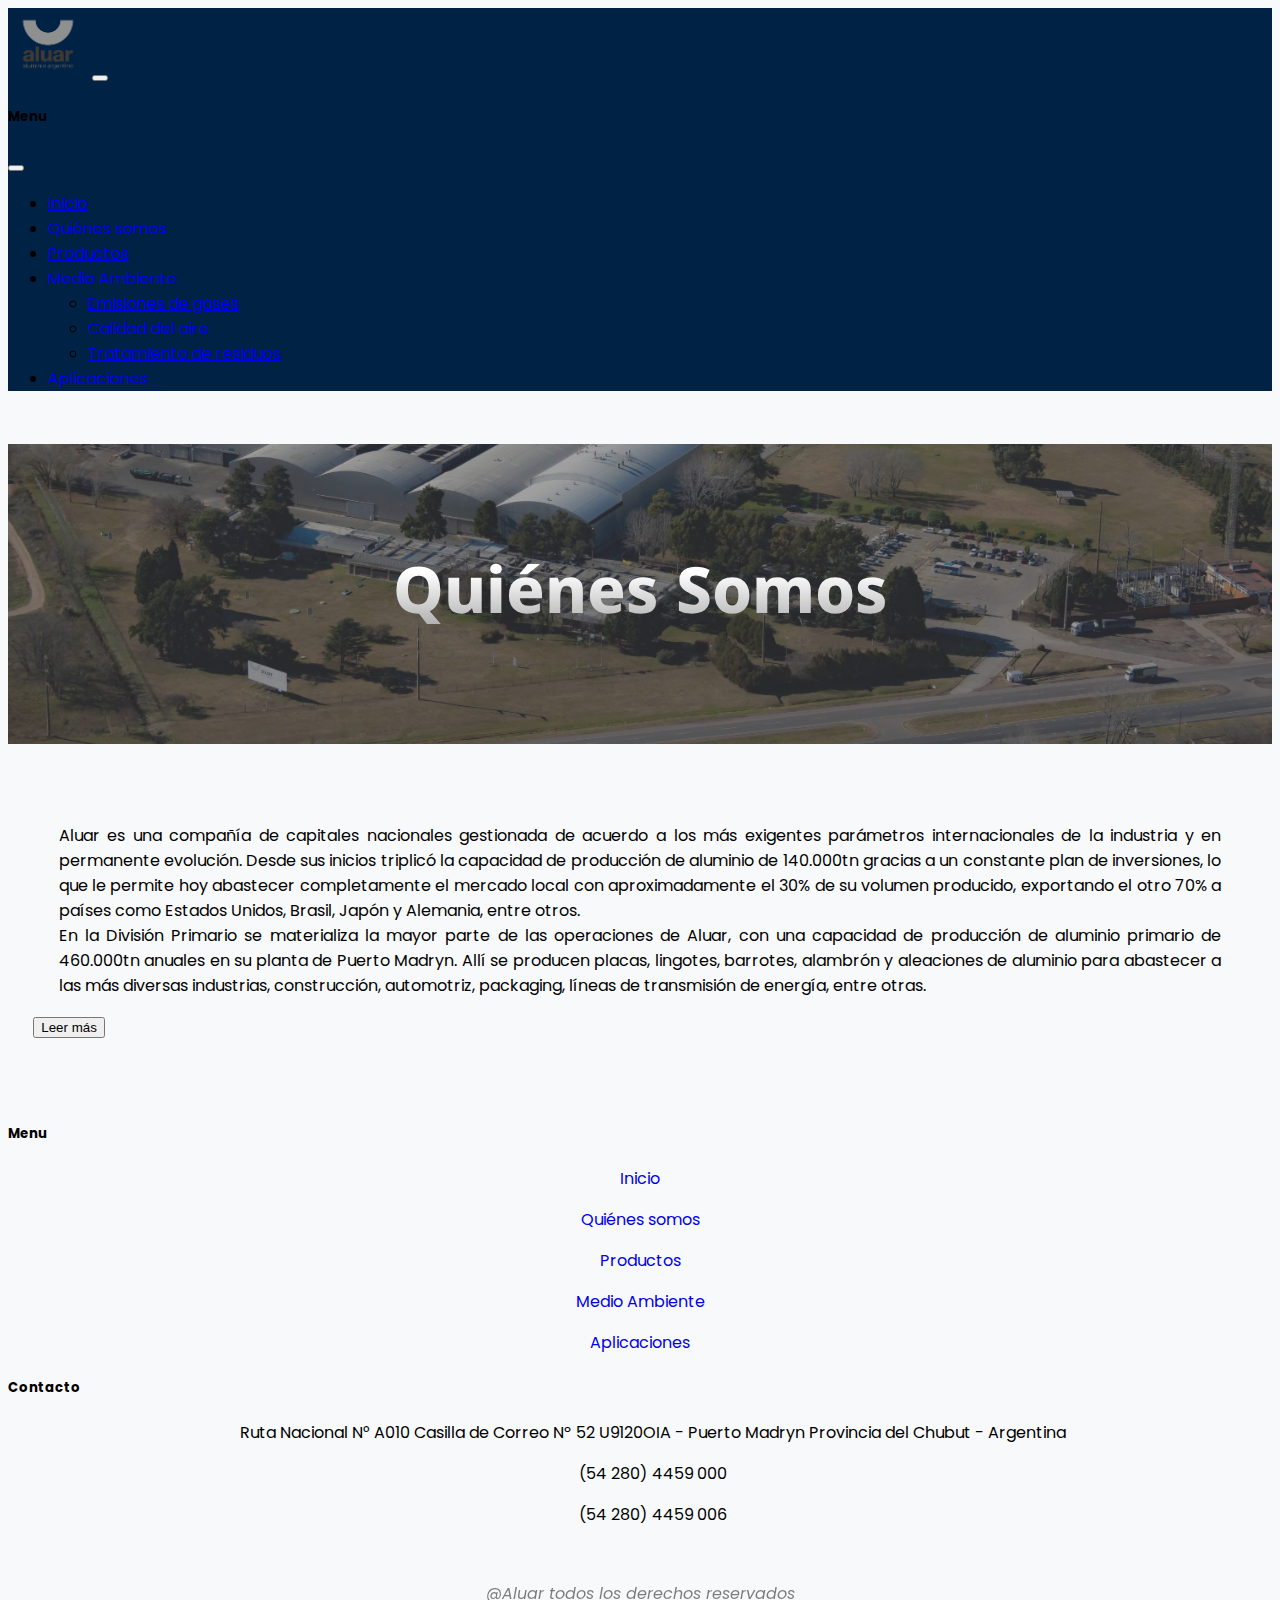
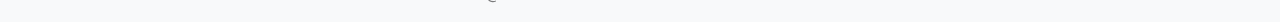
==== pages/QuienesSomos.html @ b26ac6ee "Primer commit del proyecto final" ====
<!DOCTYPE html>
<html lang="en">

<head>
    <meta charset="UTF-8">
    <meta name="viewport" content="width=device-width, initial-scale=1.0">


    <!-- CSS Boostrap via CDN-->
    <link href="https://cdn.jsdelivr.net/npm/bootstrap@5.3.2/dist/css/bootstrap.min.css" rel="stylesheet"
        integrity="sha384-T3c6CoIi6uLrA9TneNEoa7RxnatzjcDSCmG1MXxSR1GAsXEV/Dwwykc2MPK8M2HN" crossorigin="anonymous">

    <!-- Animate Scroll-->
    <link href="https://unpkg.com/aos@2.3.1/dist/aos.css" rel="stylesheet">

    <!-- font-awesome CSS -->
    <link rel="stylesheet" href="https://cdnjs.cloudflare.com/ajax/libs/font-awesome/6.5.1/css/all.min.css"
        integrity="sha512-DTOQO9RWCH3ppGqcWaEA1BIZOC6xxalwEsw9c2QQeAIftl+Vegovlnee1c9QX4TctnWMn13TZye+giMm8e2LwA=="
        crossorigin="anonymous" referrerpolicy="no-referrer" />

    <!-- CSS -->
    <link rel="stylesheet" href="../css/styles.css">

    <!-- Titulo de la pestaña -->
    <title>Quiénes Somos | Aluar</title>
    <!-- Icono de la pestaña -->
    <link rel="shortcut icon" href="../img/aluar-logo-mini.png">
</head>

<body>

    <header>
        <!-- Menu Boostrap-->
        <nav class="navbar navbar-expand-sm bg-body-tertiary" data-bs-theme="light">
            <div class="container-fluid">
                <a class="navbar-brand" href="../index.html">
                    <img src="../img/aluar-logo.png" alt="Empresa Aluar - Logo" width="80">
                </a>
                <button class="navbar-toggler" type="button" data-bs-toggle="offcanvas"
                    data-bs-target="#offcanvasNavbar" aria-controls="offcanvasNavbar" aria-label="Toggle navigation">
                    <span class="navbar-toggler-icon"></span>
                </button>
                <div class="offcanvas offcanvas-end" tabindex="-1" id="offcanvasNavbar"
                    aria-labelledby="offcanvasNavbarLabel">
                    <div class="offcanvas-header">
                        <h5 class="offcanvas-title" id="offcanvasNavbarLabel">Menu</h5>
                        <button type="button" class="btn-close" data-bs-dismiss="offcanvas" aria-label="Close"></button>
                    </div>
                    <div class="offcanvas-body">
                        <ul class="navbar-nav justify-content-end flex-grow-1 pe-3">
                            <li class="nav-item">
                                <a class="nav-link active" aria-current="page" href="../index.html">Inicio</a>
                            </li>
                            <li class="nav-item">
                                <a class="nav-link active" aria-current="page" href="#Quienes_somos">Quiénes somos</a>
                            </li>
                            <li class="nav-item">
                                <a class="nav-link active" aria-current="page" href="#Productos">Productos</a>
                            </li>
                            <li class="nav-item dropdown">
                                <a class="nav-link dropdown-toggle" href="#Medio_ambiente" role="button"
                                    data-bs-toggle="dropdown" aria-expanded="false">
                                    Medio Ambiente
                                </a>
                                <ul class="dropdown-menu">
                                    <li><a class="dropdown-item" href="#Emisiones">Emisiones de gases</a></li>
                                    <li><a class="dropdown-item" href="#Monitoreo_aire">Calidad del aire</a></li>
                                    <li><a class="dropdown-item" href="#Tratamiento_residuos">Tratamiento de
                                            residuos</a></li>
                                </ul>
                            </li>
                            <li class="nav-item">
                                <a class="nav-link active" aria-current="page" href="#Aplicaciones">Aplicaciones</a>
                            </li>
                        </ul>

                    </div>
                </div>
            </div>
        </nav>
    </header>

    <main>

        <section class="Quienes_somos">
            <div class="bloque parallax img_quienes_somos">
                <h2>Quiénes Somos</h2>
            </div>
            <div class="text-container">
                <p>Aluar es una compañía de capitales nacionales gestionada de acuerdo a los más exigentes parámetros
                    internacionales de la industria y en permanente evolución. Desde sus inicios triplicó la capacidad de
                    producción de aluminio de 140.000tn gracias a un constante plan de inversiones, lo que le permite hoy
                    abastecer completamente el mercado local con aproximadamente el 30% de su volumen producido, exportando
                    el otro 70% a países como Estados Unidos, Brasil, Japón y Alemania, entre otros.
                    <br>
                    En la División Primario se materializa la mayor parte de las operaciones de Aluar, con una capacidad de
                    producción de aluminio primario de 460.000tn anuales en su planta de Puerto Madryn. Allí se producen
                    placas,
                    lingotes, barrotes, alambrón y aleaciones de aluminio para abastecer a las más diversas industrias,
                    construcción, automotriz, packaging, líneas de transmisión de energía, entre otras.
                    <br>
                </p>
                <span class="hide" id="hideText">
                    <p>
                        La División Elaborados representa el siguiente eslabón en la cadena productiva, que posibilita
                        que el
                        aluminio puro sea transformado en extruidos y en laminados que proveen a un gran número de
                        industrias,
                        desde
                        las fachadas de edificios hasta los packagings de alimentos comestibles. Estos productos con
                        alto valor
                        agregado son fabricados en la planta situada en la localidad de Abasto, provincia de Buenos
                        Aires, que
                        cuenta con una capacidad de producción de 35.000 toneladas anuales.
                        <br>
                        A lo largo de sus 40 años de vida, Aluar mantuvo firme su visión e identidad histórica,
                        expandiendo sus
                        actividades hasta lograr un elevado grado de integración vertical en la cadena de producción y
                        comercialización del aluminio, tanto aguas abajo con la producción de extruidos y laminados como
                        aguas
                        arriba en la producción y transporte de energía eléctrica, mediante la adquisición de la
                        concesión sobre
                        Hidroeléctrica Futaleufú – generadora de energía eléctrica - y con la participación en la
                        transportadora
                        de
                        energía eléctrica en alta tensión Transpa S.A.
                        <br>
                        La Empresa continuó diversificando sus actividades productivas y comerciales y en el año 2002
                        adquirió
                        INFA
                        S.A. una empresa especializada en la ejecución de soluciones integrales para proyectos de
                        ingeniería,
                        fabricación, construcción, montajes y servicios industriales.
                    </p>
                </span>
                <div class="d-grid col-3 mx-auto">
                    <button id="btnHideText" type="button" class="btn btn-outline-primary">Leer más</button>
                </div>
            </div>

        </section>
    
    </main>

    <!-- Footer - Parte del cuerpo del html -->
    <footer class="bg-dark text-white pt-3 pb-1">
        <div class="container text-center text-md-left">
            <div class="row text-center text-md-left">
                <div class="col-md-6">
                    <h5 class="mb-4 font-weight-bold text-primary">Menu</h5>
                    <p>
                        <a href="../index.html" class="text-white">Inicio</a>
                    </p>
                    <p>
                        <a href="#Quienes_somos" class="text-white">Quiénes somos</a>
                    </p>
                    <p>
                        <a href="#Productos" class="text-white">Productos</a>
                    </p>
                    <p>
                        <a href="#Medio_ambiente" class="text-white">Medio Ambiente</a>
                    </p>
                    <p>
                        <a href="#Aplicaciones" class="text-white">Aplicaciones</a>
                    </p>
                </div>
                <div class="col-md-6">
                    <h5 class="mb-4 font-weight-bold text-primary">Contacto</h5>
                    <p>
                        <i class="fas fa-home mr-3"></i>Ruta Nacional N° A010
                        Casilla de Correo Nº 52
                        U9120OIA - Puerto Madryn
                        Provincia del Chubut - Argentina
                    </p>
                    <p>
                        <i class="fas fa-phone mr-3"></i>(54 280) 4459 000
                    </p>
                    <p>
                        <i class="fas fa-print mr-3"></i>(54 280) 4459 006
                    </p>
                </div>
            </div>
        </div>
        <div>
            <p>@Aluar todos los derechos reservados</p>
        </div>
    </footer>

    <!-- JS de Boostrap via CDN -->
    <script src="https://cdn.jsdelivr.net/npm/bootstrap@5.3.2/dist/js/bootstrap.bundle.min.js"
        integrity="sha384-C6RzsynM9kWDrMNeT87bh95OGNyZPhcTNXj1NW7RuBCsyN/o0jlpcV8Qyq46cDfL"
        crossorigin="anonymous"></script>

    <!-- JS Materialize -->
    <script src="https://cdnjs.cloudflare.com/ajax/libs/materialize/1.0.0/js/materialize.min.js"></script>

    <!-- JS Animate Scroll -->
    <script src="https://unpkg.com/aos@2.3.1/dist/aos.js"></script>

    <!-- Inicializo los efectos de la libreria Animate Scroll-->
    <script>
        AOS.init();
    </script>

    <!-- JS para aplicar logica al boton "Leer más"-->
    <script>
        let btnHideText = document.getElementById('btnHideText');
        let hideText = document.getElementById('hideText');

        btnHideText.addEventListener('click', toggleText);

        function toggleText() {
            hideText.classList.toggle('show');

            if (hideText.classList.contains('show')) {
                btnHideText.innerHTML = 'Leer menos'
            } else {
                btnHideText.innerHTML = 'Leer más'
            }
        }
    </script>

</body>

</html>
---- css/styles.css ----
@charset "UTF-8";
/* Import de la font de google */
@import url("https://fonts.googleapis.com/css2?family=Poppins:wght@100;300;400&family=Roboto:ital,wght@1,100&display=swap");
@import url("https://fonts.googleapis.com/css2?family=Noto+Sans:wght@500;700;800&family=Poppins:wght@100;300;400&family=Roboto:ital,wght@1,100&display=swap");
head .logo-mini {
  width: 115px; }

body {
  /*Color de fondo principal*/
  background: #F8F9FA;
  font-family: 'Poppins', sans-serif; }
  body header nav {
    background-color: #002244; }
  body main #carouselExampleFade {
    /* Agrega un efecto al carrusel */
    clip-path: polygon(0 0, 100% 0, 100% 88%, 50% 100%, 0 88%); }
  body main .Quienes_somos {
    padding-bottom: 5%; }
    body main .Quienes_somos .parallax {
      height: 300px;
      background-position: 50% 50%;
      background-repeat: no-repeat;
      background-size: cover;
      background-attachment: fixed; }
    body main .Quienes_somos .img_quienes_somos {
      background-image: url("../img/Aluar_Empresa_Quienes_somos.jpeg");
      background-color: #646464;
      background-blend-mode: soft-light; }
    body main .Quienes_somos h2 {
      background: linear-gradient(0deg, #a6a6a6 0%, white 32%);
      background-clip: border-box;
      -webkit-background-clip: text;
      -webkit-text-fill-color: transparent;
      padding-top: 8%;
      padding-bottom: 0%;
      padding-left: 0%;
      padding-right: 0%;
      font-family: 'Noto Sans', sans-serif;
      text-align: center;
      font-weight: 800;
      font-size: 4rem; }
    body main .Quienes_somos .text-container {
      padding-top: 5%; }
      body main .Quienes_somos .text-container p {
        padding: 0% 4%;
        font-family: 'Poppins', sans-serif;
        text-align: justify; }
      body main .Quienes_somos .text-container div {
        padding: 0% 2%; }
  body main #Productos h2 {
    padding-top: 8%;
    padding-bottom: 3%;
    padding-left: 0%;
    padding-right: 0%;
    font-family: 'Noto Sans', sans-serif;
    text-align: center;
    font-weight: 800;
    font-size: 4rem; }
  body main #Productos .card-img-top {
    width: 100%;
    height: 100%;
    object-fit: cover; }
  body main #Medio_ambiente h2 {
    padding-top: 8%;
    padding-bottom: 3%;
    padding-left: 0%;
    padding-right: 0%;
    font-family: 'Noto Sans', sans-serif;
    text-align: center;
    font-weight: 800;
    font-size: 4rem; }
  body main #Medio_ambiente #Emisiones .parallax {
    height: 400px;
    background-position: 50% 50%;
    background-repeat: no-repeat;
    background-size: cover;
    background-attachment: fixed; }
  body main #Medio_ambiente #Emisiones .img_emisiones {
    background-image: url("../img/Gestión_de_Emisiones_de_gases_de_efecto_invernadero.jpg"); }
  body main #Medio_ambiente #Emisiones div h3 {
    padding-top: 250px;
    padding-bottom: 0;
    padding-left: 0%;
    padding-right: 0%;
    font-family: 'Noto Sans', sans-serif;
    text-align: center;
    font-weight: 800;
    font-size: 4rem;
    font-size: 3em;
    color: whitesmoke; }
  body main #Medio_ambiente #Emisiones section p {
    padding: 2% 3%;
    font-family: 'Poppins', sans-serif;
    text-align: justify; }
  body main #Medio_ambiente #Emisiones section .container {
    align-items: center;
    padding-bottom: 5%; }
    body main #Medio_ambiente #Emisiones section .container .card .card-body {
      background-color: #F8F9FA; }
  body main #Medio_ambiente #Monitoreo_aire .parallax {
    height: 400px;
    background-position: 50% 50%;
    background-repeat: no-repeat;
    background-size: cover;
    background-attachment: fixed; }
  body main #Medio_ambiente #Monitoreo_aire .img_calidad {
    background-image: url("../img/calidad_del_aire.jpeg"); }
  body main #Medio_ambiente #Monitoreo_aire div h3 {
    padding-top: 250px;
    padding-bottom: 0;
    padding-left: 0%;
    padding-right: 0%;
    font-family: 'Noto Sans', sans-serif;
    text-align: center;
    font-weight: 800;
    font-size: 4rem;
    font-size: 3em;
    color: whitesmoke; }
  body main #Medio_ambiente #Monitoreo_aire section p {
    padding: 2% 3%;
    font-family: 'Poppins', sans-serif;
    text-align: justify; }
  body main #Medio_ambiente #Tratamiento_residuos .parallax {
    height: 400px;
    background-position: 50% 50%;
    background-repeat: no-repeat;
    background-size: cover;
    background-attachment: fixed; }
  body main #Medio_ambiente #Tratamiento_residuos .img_tratamiento {
    background-image: url("../img/aluar_residuos.jpg"); }
  body main #Medio_ambiente #Tratamiento_residuos div h3 {
    padding-top: 250px;
    padding-bottom: 0;
    padding-left: 0%;
    padding-right: 0%;
    font-family: 'Noto Sans', sans-serif;
    text-align: center;
    font-weight: 800;
    font-size: 4rem;
    font-size: 3em;
    color: whitesmoke; }
  body main #Medio_ambiente #Tratamiento_residuos section p {
    padding: 2% 3%;
    font-family: 'Poppins', sans-serif;
    text-align: justify; }
  body main #Aplicaciones {
    margin-bottom: 5%;
    /* Las imagenes dentro del las card todas seran adaptativas 
               al espacio del card */ }
    body main #Aplicaciones h2 {
      padding-top: 5%;
      padding-bottom: 3%;
      padding-left: 0%;
      padding-right: 0%;
      font-family: 'Noto Sans', sans-serif;
      text-align: center;
      font-weight: 800;
      font-size: 4rem; }
    body main #Aplicaciones div img {
      width: 100%;
      height: 100%;
      object-fit: cover; }
  body footer div div div p {
    padding-top: 0;
    font-style: normal;
    opacity: 100%; }
    body footer div div div p a {
      text-decoration: none; }
    body footer div div div p i {
      padding-right: 2%; }
  body footer div p {
    padding-top: 3%;
    font-style: italic;
    text-align: center;
    opacity: 50%; }

/* Muestra u oculta el texto con el btn Leer más */
.hide {
  display: none; }

.show {
  display: block; }

/* Fin de mostrar u ocultar texto */
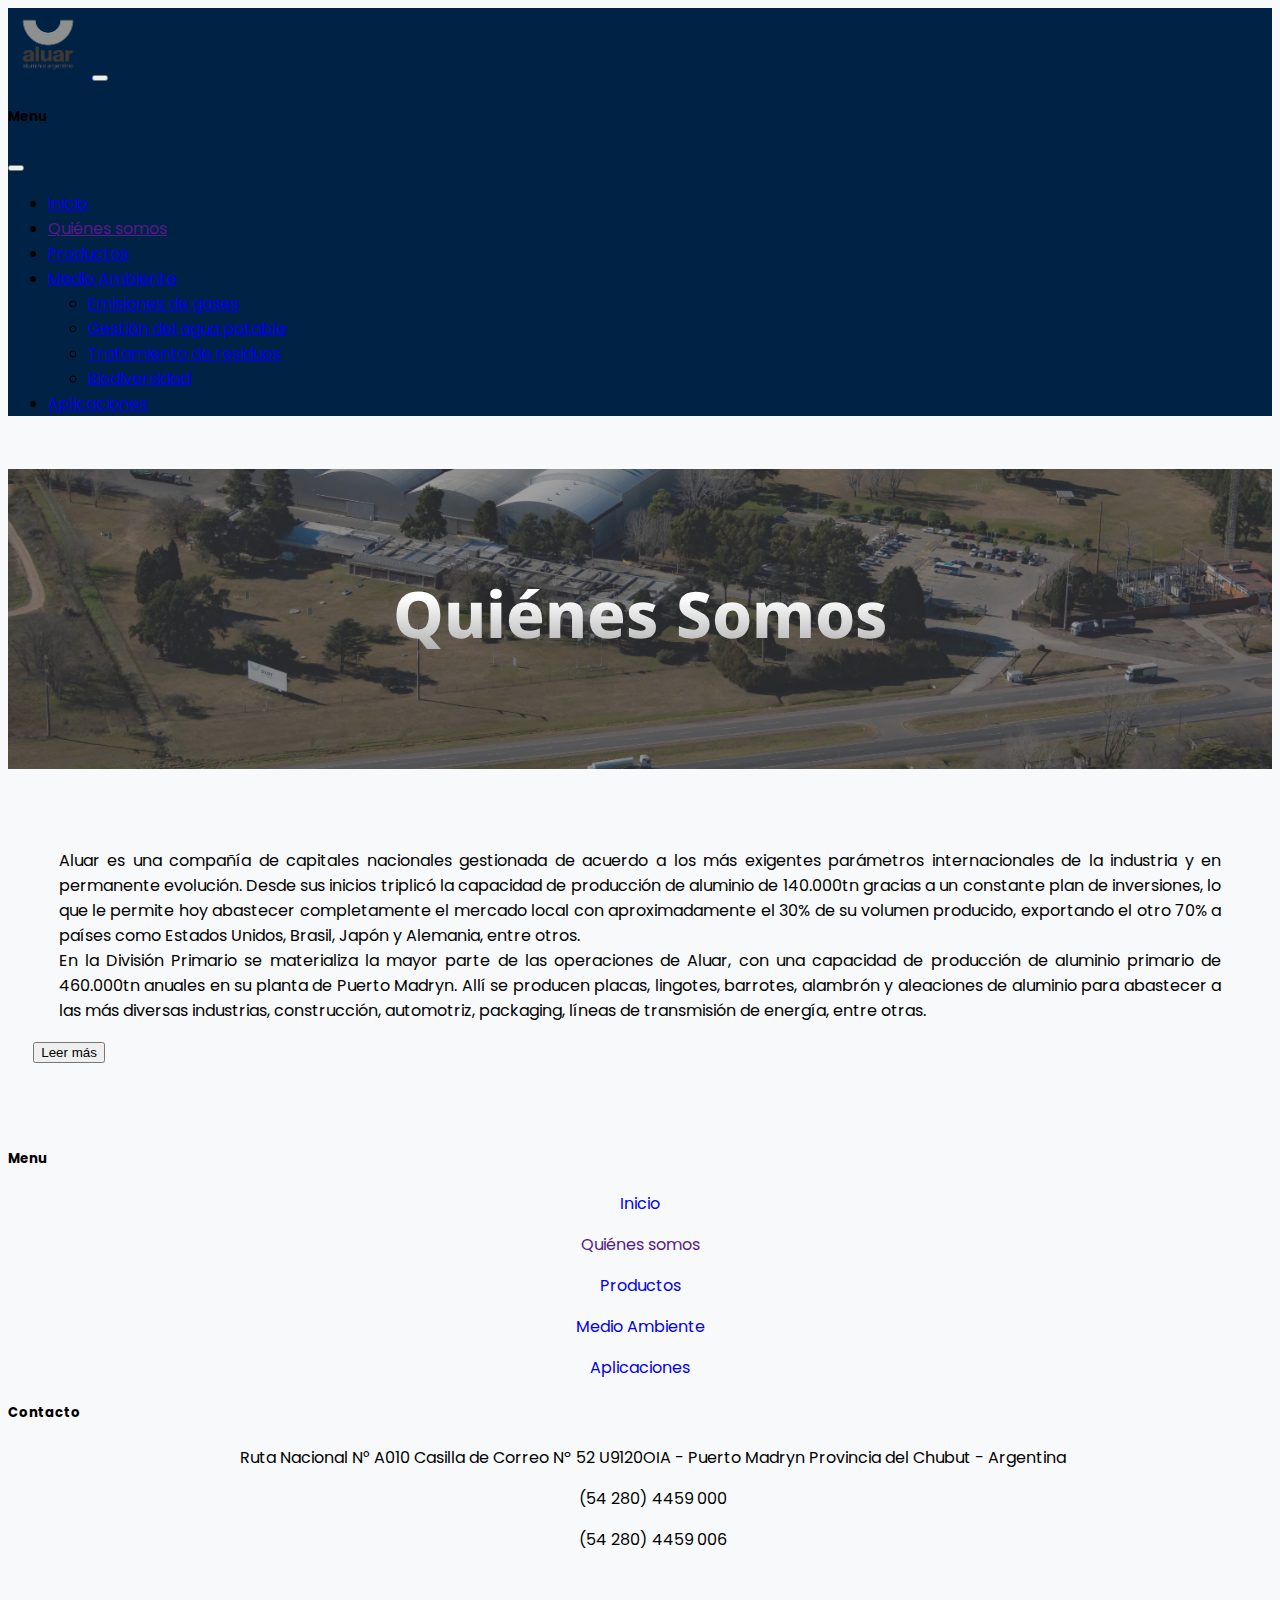
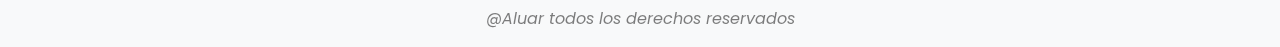
==== commit 600f2e51: "Entrega Final" ====
--- a/pages/QuienesSomos.html
+++ b/pages/QuienesSomos.html
@@ -24,7 +24,7 @@
     <!-- Titulo de la pestaña -->
     <title>Quiénes Somos | Aluar</title>
     <!-- Icono de la pestaña -->
-    <link rel="shortcut icon" href="../img/aluar-logo-mini.png">
+    <link rel="shortcut icon" href="../img/aluar_logo_mini.png">
 </head>
 
 <body>
@@ -34,7 +34,7 @@
         <nav class="navbar navbar-expand-sm bg-body-tertiary" data-bs-theme="light">
             <div class="container-fluid">
                 <a class="navbar-brand" href="../index.html">
-                    <img src="../img/aluar-logo.png" alt="Empresa Aluar - Logo" width="80">
+                    <img src="../img/aluar_logo.png" alt="Empresa Aluar - Logo" width="80">
                 </a>
                 <button class="navbar-toggler" type="button" data-bs-toggle="offcanvas"
                     data-bs-target="#offcanvasNavbar" aria-controls="offcanvasNavbar" aria-label="Toggle navigation">
@@ -52,25 +52,26 @@
                                 <a class="nav-link active" aria-current="page" href="../index.html">Inicio</a>
                             </li>
                             <li class="nav-item">
-                                <a class="nav-link active" aria-current="page" href="#Quienes_somos">Quiénes somos</a>
-                            </li>
-                            <li class="nav-item">
-                                <a class="nav-link active" aria-current="page" href="#Productos">Productos</a>
+                                <a class="nav-link active" aria-current="page" href="">Quiénes somos</a>
+                            </li>
+                            <li class="nav-item">
+                                <a class="nav-link active" aria-current="page" href="Productos.html">Productos</a>
                             </li>
                             <li class="nav-item dropdown">
-                                <a class="nav-link dropdown-toggle" href="#Medio_ambiente" role="button"
+                                <a class="nav-link dropdown-toggle" href="MedioAmbiente.html" role="button"
                                     data-bs-toggle="dropdown" aria-expanded="false">
                                     Medio Ambiente
                                 </a>
                                 <ul class="dropdown-menu">
-                                    <li><a class="dropdown-item" href="#Emisiones">Emisiones de gases</a></li>
-                                    <li><a class="dropdown-item" href="#Monitoreo_aire">Calidad del aire</a></li>
-                                    <li><a class="dropdown-item" href="#Tratamiento_residuos">Tratamiento de
+                                    <li><a class="dropdown-item" href="MedioAmbiente.html#Emisiones">Emisiones de gases</a></li>
+                                    <li><a class="dropdown-item" href="MedioAmbiente.html#Agua_potable">Gestión del agua potable</a></li>
+                                    <li><a class="dropdown-item" href="MedioAmbiente.html#Tratamiento_residuos">Tratamiento de
                                             residuos</a></li>
+                                    <li><a class="dropdown-item" href="MedioAmbiente.html#Biodiversidad">Biodiversidad</a></li>
                                 </ul>
                             </li>
                             <li class="nav-item">
-                                <a class="nav-link active" aria-current="page" href="#Aplicaciones">Aplicaciones</a>
+                                <a class="nav-link active" aria-current="page" href="Aplicaciones.html">Aplicaciones</a>
                             </li>
                         </ul>
 
@@ -152,16 +153,16 @@
                         <a href="../index.html" class="text-white">Inicio</a>
                     </p>
                     <p>
-                        <a href="#Quienes_somos" class="text-white">Quiénes somos</a>
-                    </p>
-                    <p>
-                        <a href="#Productos" class="text-white">Productos</a>
-                    </p>
-                    <p>
-                        <a href="#Medio_ambiente" class="text-white">Medio Ambiente</a>
-                    </p>
-                    <p>
-                        <a href="#Aplicaciones" class="text-white">Aplicaciones</a>
+                        <a href="" class="text-white">Quiénes somos</a>
+                    </p>
+                    <p>
+                        <a href="Productos.html" class="text-white">Productos</a>
+                    </p>
+                    <p>
+                        <a href="MedioAmbiente.html" class="text-white">Medio Ambiente</a>
+                    </p>
+                    <p>
+                        <a href="Aplicaciones.html" class="text-white">Aplicaciones</a>
                     </p>
                 </div>
                 <div class="col-md-6">
--- a/css/styles.css
+++ b/css/styles.css
@@ -11,9 +11,11 @@
   font-family: 'Poppins', sans-serif; }
   body header nav {
     background-color: #002244; }
-  body main #carouselExampleFade {
-    /* Agrega un efecto al carrusel */
-    clip-path: polygon(0 0, 100% 0, 100% 88%, 50% 100%, 0 88%); }
+  body main #Home {
+    padding-bottom: 5%; }
+    body main #Home #carouselExampleFade {
+      /* Agrega un efecto al carrusel */
+      clip-path: polygon(0 0, 100% 0, 100% 88%, 50% 100%, 0 88%); }
   body main .Quienes_somos {
     padding-bottom: 5%; }
     body main .Quienes_somos .parallax {
@@ -27,10 +29,6 @@
       background-color: #646464;
       background-blend-mode: soft-light; }
     body main .Quienes_somos h2 {
-      background: linear-gradient(0deg, #a6a6a6 0%, white 32%);
-      background-clip: border-box;
-      -webkit-background-clip: text;
-      -webkit-text-fill-color: transparent;
       padding-top: 8%;
       padding-bottom: 0%;
       padding-left: 0%;
@@ -38,7 +36,11 @@
       font-family: 'Noto Sans', sans-serif;
       text-align: center;
       font-weight: 800;
-      font-size: 4rem; }
+      font-size: 4rem;
+      background: linear-gradient(0deg, #a6a6a6 0%, white 32%);
+      background-clip: border-box;
+      -webkit-background-clip: text;
+      -webkit-text-fill-color: transparent; }
     body main .Quienes_somos .text-container {
       padding-top: 5%; }
       body main .Quienes_somos .text-container p {
@@ -47,6 +49,18 @@
         text-align: justify; }
       body main .Quienes_somos .text-container div {
         padding: 0% 2%; }
+  body main #Productos .contenedor {
+    padding-bottom: 5%; }
+  body main #Productos .parallax {
+    height: 300px;
+    background-position: 50% 50%;
+    background-repeat: no-repeat;
+    background-size: cover;
+    background-attachment: fixed; }
+  body main #Productos .img_productos {
+    background-image: url("../img/aluar_productos.jpeg");
+    background-color: #646464;
+    background-blend-mode: soft-light; }
   body main #Productos h2 {
     padding-top: 8%;
     padding-bottom: 3%;
@@ -55,11 +69,27 @@
     font-family: 'Noto Sans', sans-serif;
     text-align: center;
     font-weight: 800;
-    font-size: 4rem; }
+    font-size: 4rem;
+    background: linear-gradient(0deg, #a6a6a6 0%, white 32%);
+    background-clip: border-box;
+    -webkit-background-clip: text;
+    -webkit-text-fill-color: transparent; }
+  body main #Productos .text-container {
+    padding-top: 5%;
+    padding-bottom: 2%; }
+    body main #Productos .text-container p {
+      padding: 0% 4%;
+      font-family: 'Poppins', sans-serif;
+      text-align: justify;
+      text-align: center; }
+  body main #Productos .col {
+    padding-top: 3%; }
   body main #Productos .card-img-top {
     width: 100%;
-    height: 100%;
+    height: 300px;
     object-fit: cover; }
+  body main #Productos .card-title {
+    text-align: center; }
   body main #Medio_ambiente h2 {
     padding-top: 8%;
     padding-bottom: 3%;
@@ -68,7 +98,11 @@
     font-family: 'Noto Sans', sans-serif;
     text-align: center;
     font-weight: 800;
-    font-size: 4rem; }
+    font-size: 4rem;
+    background: linear-gradient(0deg, #a6a6a6 0%, white 32%);
+    background-clip: border-box;
+    -webkit-background-clip: text;
+    -webkit-text-fill-color: transparent; }
   body main #Medio_ambiente #Emisiones .parallax {
     height: 400px;
     background-position: 50% 50%;
@@ -76,18 +110,22 @@
     background-size: cover;
     background-attachment: fixed; }
   body main #Medio_ambiente #Emisiones .img_emisiones {
-    background-image: url("../img/Gestión_de_Emisiones_de_gases_de_efecto_invernadero.jpg"); }
+    background-image: url("../img/Gestión_de_Emisiones_de_gases_de_efecto_invernadero.jpg");
+    background-color: #646464;
+    background-blend-mode: soft-light; }
   body main #Medio_ambiente #Emisiones div h3 {
-    padding-top: 250px;
-    padding-bottom: 0;
-    padding-left: 0%;
-    padding-right: 0%;
-    font-family: 'Noto Sans', sans-serif;
-    text-align: center;
-    font-weight: 800;
-    font-size: 4rem;
-    font-size: 3em;
-    color: whitesmoke; }
+    padding-top: 8%;
+    padding-bottom: 0;
+    padding-left: 0%;
+    padding-right: 0%;
+    font-family: 'Noto Sans', sans-serif;
+    text-align: center;
+    font-weight: 800;
+    font-size: 4rem;
+    background: linear-gradient(0deg, #a6a6a6 0%, white 32%);
+    background-clip: border-box;
+    -webkit-background-clip: text;
+    -webkit-text-fill-color: transparent; }
   body main #Medio_ambiente #Emisiones section p {
     padding: 2% 3%;
     font-family: 'Poppins', sans-serif;
@@ -97,26 +135,30 @@
     padding-bottom: 5%; }
     body main #Medio_ambiente #Emisiones section .container .card .card-body {
       background-color: #F8F9FA; }
-  body main #Medio_ambiente #Monitoreo_aire .parallax {
-    height: 400px;
-    background-position: 50% 50%;
-    background-repeat: no-repeat;
-    background-size: cover;
-    background-attachment: fixed; }
-  body main #Medio_ambiente #Monitoreo_aire .img_calidad {
-    background-image: url("../img/calidad_del_aire.jpeg"); }
-  body main #Medio_ambiente #Monitoreo_aire div h3 {
-    padding-top: 250px;
-    padding-bottom: 0;
-    padding-left: 0%;
-    padding-right: 0%;
-    font-family: 'Noto Sans', sans-serif;
-    text-align: center;
-    font-weight: 800;
-    font-size: 4rem;
-    font-size: 3em;
-    color: whitesmoke; }
-  body main #Medio_ambiente #Monitoreo_aire section p {
+  body main #Medio_ambiente #Agua_potable .parallax {
+    height: 400px;
+    background-position: 50% 50%;
+    background-repeat: no-repeat;
+    background-size: cover;
+    background-attachment: fixed; }
+  body main #Medio_ambiente #Agua_potable .img_agua {
+    background-image: url("../img/ingreso_a_planta.jpg");
+    background-color: #646464;
+    background-blend-mode: soft-light; }
+  body main #Medio_ambiente #Agua_potable div h3 {
+    padding-top: 8%;
+    padding-bottom: 0;
+    padding-left: 0%;
+    padding-right: 0%;
+    font-family: 'Noto Sans', sans-serif;
+    text-align: center;
+    font-weight: 800;
+    font-size: 4rem;
+    background: linear-gradient(0deg, #a6a6a6 0%, white 32%);
+    background-clip: border-box;
+    -webkit-background-clip: text;
+    -webkit-text-fill-color: transparent; }
+  body main #Medio_ambiente #Agua_potable section p {
     padding: 2% 3%;
     font-family: 'Poppins', sans-serif;
     text-align: justify; }
@@ -127,26 +169,68 @@
     background-size: cover;
     background-attachment: fixed; }
   body main #Medio_ambiente #Tratamiento_residuos .img_tratamiento {
-    background-image: url("../img/aluar_residuos.jpg"); }
+    background-image: url("../img/aluar_residuos.jpg");
+    background-color: #646464;
+    background-blend-mode: soft-light; }
   body main #Medio_ambiente #Tratamiento_residuos div h3 {
-    padding-top: 250px;
-    padding-bottom: 0;
-    padding-left: 0%;
-    padding-right: 0%;
-    font-family: 'Noto Sans', sans-serif;
-    text-align: center;
-    font-weight: 800;
-    font-size: 4rem;
-    font-size: 3em;
-    color: whitesmoke; }
+    padding-top: 8%;
+    padding-bottom: 0;
+    padding-left: 0%;
+    padding-right: 0%;
+    font-family: 'Noto Sans', sans-serif;
+    text-align: center;
+    font-weight: 800;
+    font-size: 4rem;
+    background: linear-gradient(0deg, #a6a6a6 0%, white 32%);
+    background-clip: border-box;
+    -webkit-background-clip: text;
+    -webkit-text-fill-color: transparent; }
   body main #Medio_ambiente #Tratamiento_residuos section p {
     padding: 2% 3%;
     font-family: 'Poppins', sans-serif;
     text-align: justify; }
+  body main #Medio_ambiente #Biodiversidad .parallax {
+    height: 400px;
+    background-position: 50% 50%;
+    background-repeat: no-repeat;
+    background-size: cover;
+    background-attachment: fixed; }
+  body main #Medio_ambiente #Biodiversidad .img_biodiversidad {
+    background-image: url("../img/aluar_biodiversidad.jpeg");
+    background-color: #646464;
+    background-blend-mode: soft-light; }
+  body main #Medio_ambiente #Biodiversidad div h3 {
+    padding-top: 8%;
+    padding-bottom: 0;
+    padding-left: 0%;
+    padding-right: 0%;
+    font-family: 'Noto Sans', sans-serif;
+    text-align: center;
+    font-weight: 800;
+    font-size: 4rem;
+    background: linear-gradient(0deg, #a6a6a6 0%, white 32%);
+    background-clip: border-box;
+    -webkit-background-clip: text;
+    -webkit-text-fill-color: transparent; }
+  body main #Medio_ambiente #Biodiversidad section p {
+    padding: 2% 3%;
+    font-family: 'Poppins', sans-serif;
+    text-align: justify; }
   body main #Aplicaciones {
-    margin-bottom: 5%;
     /* Las imagenes dentro del las card todas seran adaptativas 
                al espacio del card */ }
+    body main #Aplicaciones .contenido {
+      padding: 5% 0%; }
+    body main #Aplicaciones .parallax {
+      height: 300px;
+      background-position: 50% 50%;
+      background-repeat: no-repeat;
+      background-size: cover;
+      background-attachment: fixed; }
+    body main #Aplicaciones .img_aplicaciones {
+      background-image: url("../img/Aluar_aplicaciones.jpg");
+      background-color: #646464;
+      background-blend-mode: soft-light; }
     body main #Aplicaciones h2 {
       padding-top: 5%;
       padding-bottom: 3%;
@@ -155,7 +239,11 @@
       font-family: 'Noto Sans', sans-serif;
       text-align: center;
       font-weight: 800;
-      font-size: 4rem; }
+      font-size: 4rem;
+      background: linear-gradient(0deg, #a6a6a6 0%, white 32%);
+      background-clip: border-box;
+      -webkit-background-clip: text;
+      -webkit-text-fill-color: transparent; }
     body main #Aplicaciones div img {
       width: 100%;
       height: 100%;
